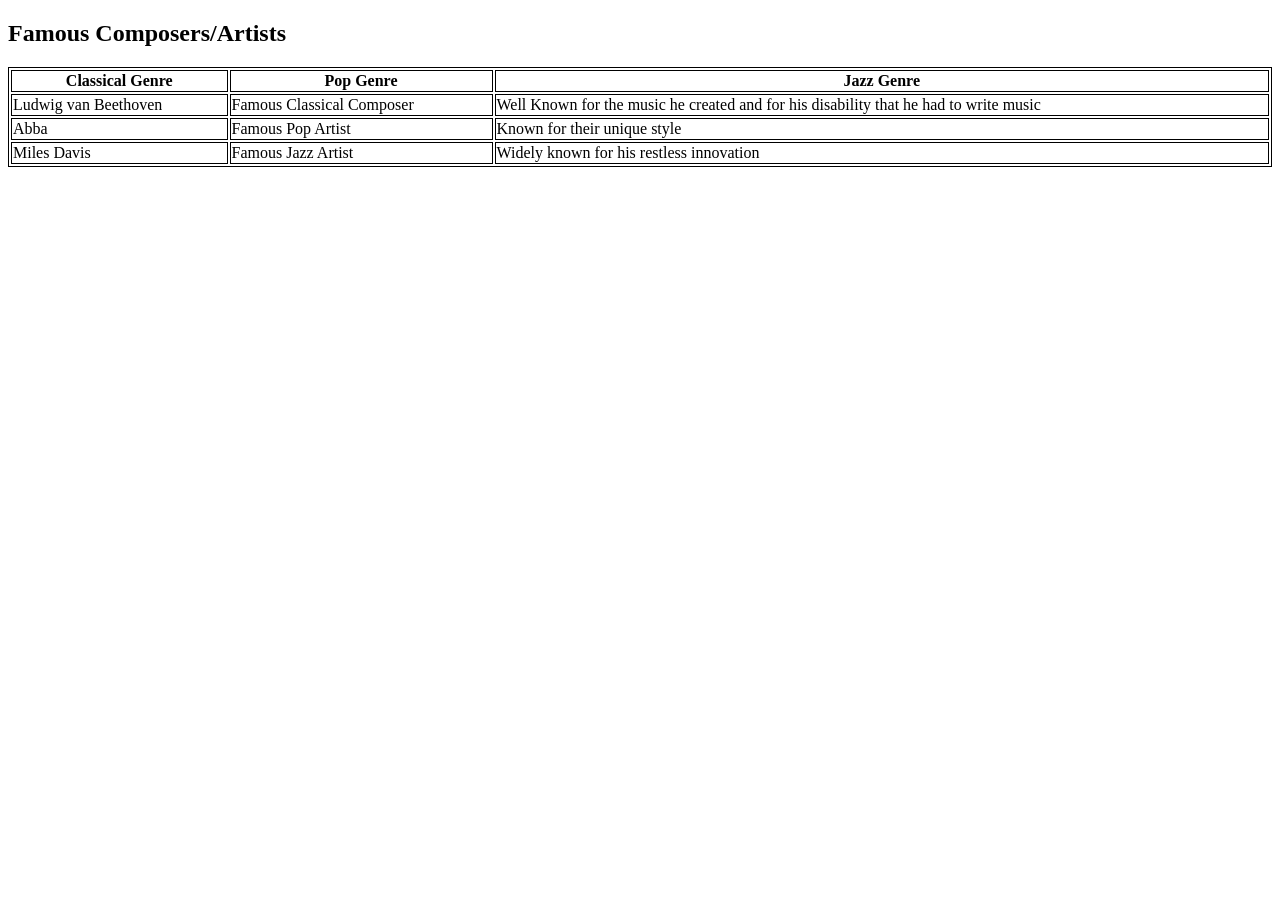
==== All about the Composers and Artists.HTML @ 1603a366 "intial push" ====
<!DOCTYPE html>
<html>
<style>
table, th, td {
  border: 1px solid black;
}
</style>
</head>
<body>

<h2>Famous Composers/Artists</h2>
<table style="width:100%">
     <script src="script.js" defer></script>
    <link rel="stylesheet" href="styles.css">
    <tr>
        <th>Classical Genre</th>
        <th>Pop Genre</th>
        <th>Jazz Genre</th>
    </tr>
    <tr>
        <td>Ludwig van Beethoven</td>
        <td>Famous Classical Composer</td>
        <td>Well Known for the music he created and for his disability that he had to write music</td>
    </tr>
    <tr>
        <td>Abba</td>
        <td>Famous Pop Artist</td>
        <td>Known for their unique style</td>
    </tr>
    <tr>
        <td>Miles Davis</td>
        <td>Famous Jazz Artist</td>
        <td>Widely known for his restless innovation
    </tr>
</table>
</body>
</html>
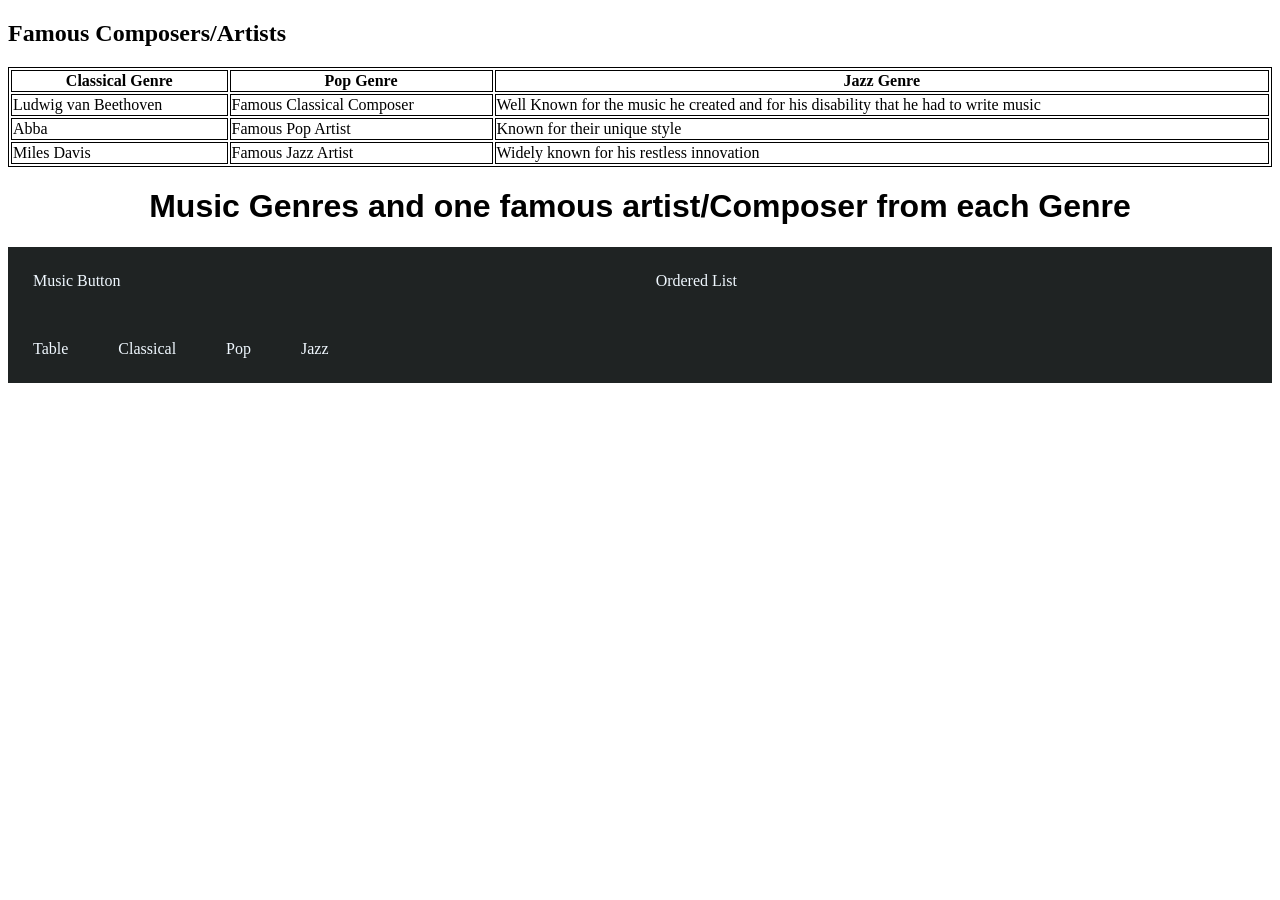
==== commit 78ac411b: "initial push" ====
--- a/All about the Composers and Artists.HTML
+++ b/All about the Composers and Artists.HTML
@@ -34,4 +34,17 @@
     </tr>
 </table>
 </body>
+<h1>Music Genres and one famous artist/Composer from each Genre</h1>
+<link rel="stylesheet" href="Style.css">
+<body>
+<nav class="navbar">
+<ul>
+<li><a href="Music_button.html">Music Button</a></li>
+</li><a href="OrderedHTML.html">Ordered List</a></li>
+<li><a href="All about the Composers and Artists.HTML">Table</a></li>
+<li><a href="Classical.html">Classical</a></li>
+<li><a href="pop.html">Pop</a></li>
+<li><a href="Jazz.html">Jazz</a></li>
+<ul>
+</nav>
 </html>
--- a/Style.css
+++ b/Style.css
@@ -0,0 +1,27 @@
+h1{
+    text-align: center;
+    font-family: 'Fantasy', sans-serif;
+}
+
+.navbar ul{
+    list-style-type: none;
+    background-color:rgb(31, 35, 35);
+    overflow:hidden;
+    margin: 0px;
+    padding: 0px;
+}
+.navbar a{
+  color:aliceblue;
+    text-decoration: none; 
+    padding:25px;
+    display: block;
+    text-align:center;
+}
+.navbar a:hover{
+    background-color: black;
+}
+.navbar li{
+    float: left;
+}
+
+
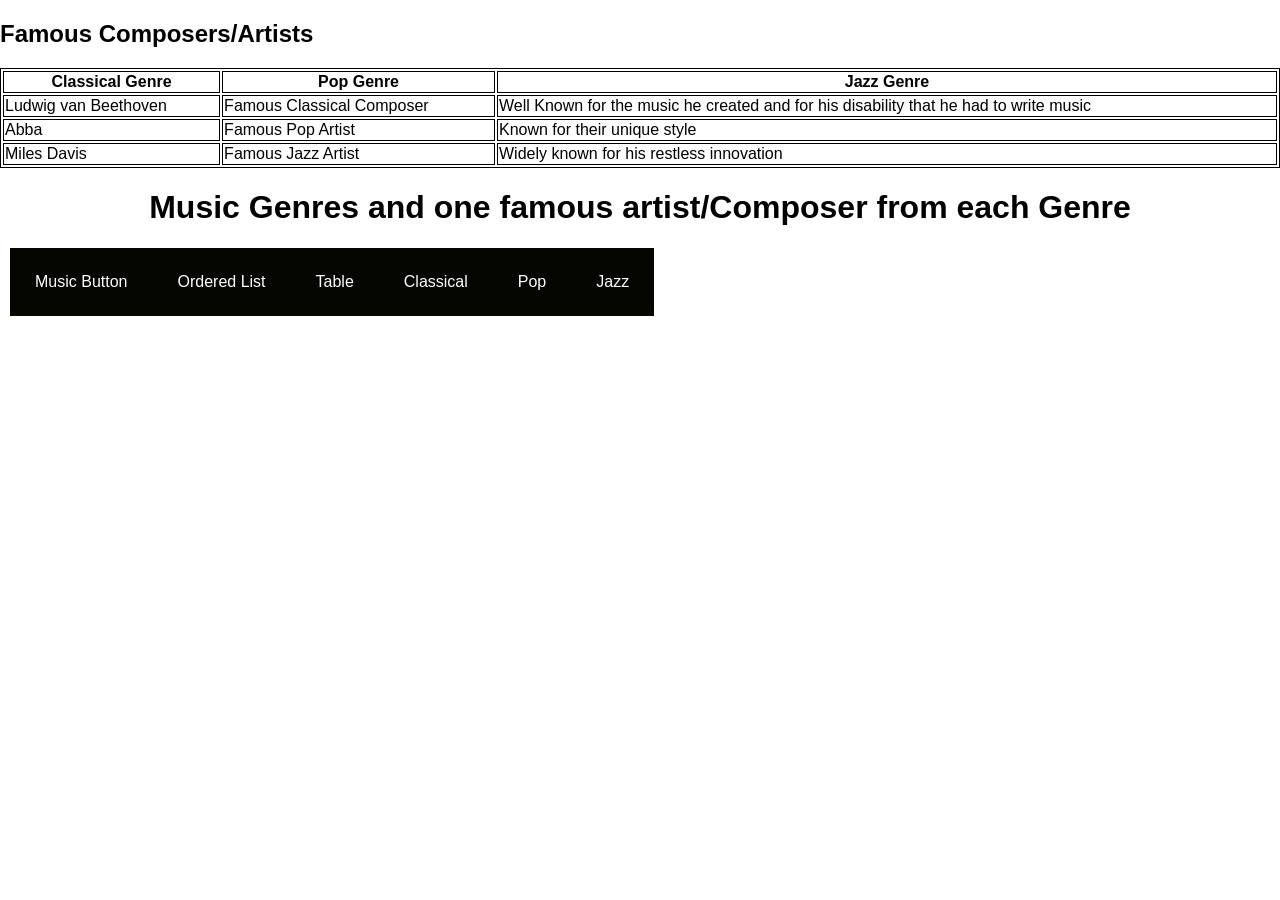
==== commit eeec2f61: "initial push" ====
--- a/All about the Composers and Artists.HTML
+++ b/All about the Composers and Artists.HTML
@@ -7,6 +7,7 @@
 </style>
 </head>
 <body>
+    
 
 <h2>Famous Composers/Artists</h2>
 <table style="width:100%">
@@ -38,13 +39,18 @@
 <link rel="stylesheet" href="Style.css">
 <body>
 <nav class="navbar">
+</style>
+</head>
+<body>
+<nav class="navbar">
 <ul>
 <li><a href="Music_button.html">Music Button</a></li>
-</li><a href="OrderedHTML.html">Ordered List</a></li>
+<li><a href="OrderedHTML.html">Ordered List</a></li>
 <li><a href="All about the Composers and Artists.HTML">Table</a></li>
 <li><a href="Classical.html">Classical</a></li>
 <li><a href="pop.html">Pop</a></li>
 <li><a href="Jazz.html">Jazz</a></li>
 <ul>
 </nav>
+</nav>
 </html>
--- a/Style.css
+++ b/Style.css
@@ -3,25 +3,132 @@
     font-family: 'Fantasy', sans-serif;
 }
 
+
 .navbar ul{
     list-style-type: none;
     background-color:rgb(31, 35, 35);
-    overflow:hidden;
-    margin: 0px;
+    margin: 10px;
     padding: 0px;
 }
 .navbar a{
-  color:aliceblue;
-    text-decoration: none; 
-    padding:25px;
+  color:white;
+    text-decoration:none; 
+    padding: 25px;
     display: block;
-    text-align:center;
-}
+    text-align: center;
+    background-color: rgb(5, 6, 0);
+
+    }
+
 .navbar a:hover{
     background-color: black;
 }
 .navbar li{
     float: left;
 }
+.navbarT{
+    background-image: linear-gradient(to bottom, rgb(0, 38, 255), rgb(0, 217, 255));
+padding: 40px;
+margin: 0px;
+letter-spacing: 2px;
+color: black;
+text-shadow: 0px 3px 1px black;
 
+font-family: Impact, Haettenschweiler, 'Arial Narrow Bold', sans-serif;
+}
+*{box-sizing: border-box}
+body {font-family: Verdana, sans-serif; margin:0}
+.mySlides {display: none}
+img {vertical-align: middle;}
 
+/* Slideshow container */
+.slideshow-container {
+  max-width: 1000px;
+  position: relative;
+  margin: auto;
+}
+
+/* Next & previous buttons */
+.prev, .next {
+  cursor: pointer;
+  position: absolute;
+  top: 50%;
+  width: auto;
+  padding: 16px;
+  margin-top: 22px;
+  color: white;
+  font-weight: bold;
+  font-size: 18px;
+  transition: 0.6s ease;
+  border-radius: 0 3px 3px 0;
+  user-select: none;
+}
+
+/* Position the "next button" to the right */
+.next {
+  right: 0;
+  border-radius: 3px 0 0 3px;
+}
+
+/* On hover, add a black background color with a little bit see-through */
+.prev:hover, .next:hover {
+  background-color: rgba(0,0,0,0.8);
+}
+
+/* Caption text */
+.text {
+  color: #f2f2f2;
+  font-size: 15px;
+  padding: 8px 12px;
+  position: absolute;
+  bottom: 5px;
+  width: 100%;
+  text-align: center;
+}
+
+/* Number text (1/3 etc) */
+.numbertext {
+  color: #f2f2f2;
+  font-size: 12px;
+  padding: 5px 10px;
+  position: absolute;
+  top: 0;
+}
+
+/* The dots/bullets/indicators */
+.dot {
+  cursor: pointer;
+  height: 10px;
+  width: 15px;
+  margin: 0 2px;
+  background-color: #bbb;
+  border-radius: 50%;
+  display: inline-block;
+  transition: background-color 0.6s ease;
+}
+
+.active, .dot:hover {
+  background-color: #717171;
+}
+
+/* Fading animation */
+.fade {
+  animation-name: fade;
+  animation-duration: 1.5s;
+}
+
+@keyframes fade {
+  from {opacity: .4} 
+  to {opacity: 1}
+}
+.music1{
+    text-align: center;
+}
+
+/* On smaller screens, decrease text size */
+@media only screen and (max-width: 300px) {
+  .prev, .next,.text {font-size: 11px}
+}
+.music1 {
+  height: 200px;
+}
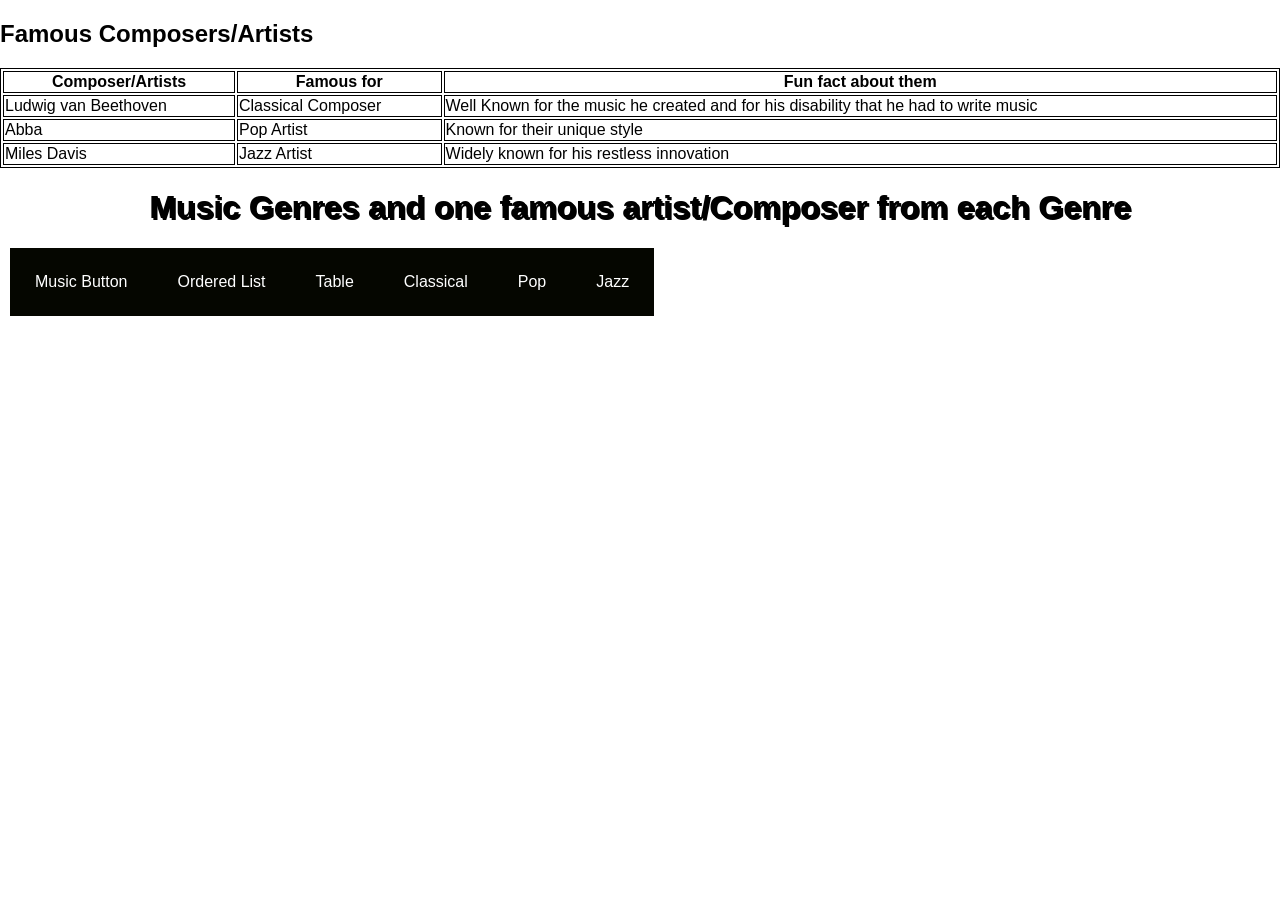
==== commit 0099a9a9: "intial push" ====
--- a/All about the Composers and Artists.HTML
+++ b/All about the Composers and Artists.HTML
@@ -14,23 +14,23 @@
      <script src="script.js" defer></script>
     <link rel="stylesheet" href="styles.css">
     <tr>
-        <th>Classical Genre</th>
-        <th>Pop Genre</th>
-        <th>Jazz Genre</th>
+        <th>Composer/Artists</th>
+        <th>Famous for </th>
+        <th>Fun fact about them</th>
     </tr>
     <tr>
         <td>Ludwig van Beethoven</td>
-        <td>Famous Classical Composer</td>
+        <td>Classical Composer</td>
         <td>Well Known for the music he created and for his disability that he had to write music</td>
     </tr>
     <tr>
         <td>Abba</td>
-        <td>Famous Pop Artist</td>
+        <td> Pop Artist</td>
         <td>Known for their unique style</td>
     </tr>
     <tr>
         <td>Miles Davis</td>
-        <td>Famous Jazz Artist</td>
+        <td> Jazz Artist</td>
         <td>Widely known for his restless innovation
     </tr>
 </table>
--- a/Style.css
+++ b/Style.css
@@ -1,6 +1,7 @@
 h1{
     text-align: center;
     font-family: 'Fantasy', sans-serif;
+     text-shadow: 2px 2px;
 }
 
 
@@ -131,4 +132,18 @@
 }
 .music1 {
   height: 200px;
-}+  width: 200px;
+  border-radius: 50%;
+  background-color: rgb(0, 255, 255);
+  display: inline-block;
+  margin: 20px;
+  text-align: center;
+  line-height: 200px;
+  font-size: 20px;
+  color: black;
+  font-family: 'Arial Black', Gadget, sans-serif;
+  text-shadow: 2px 2px 4px #000000;
+}
+
+
+
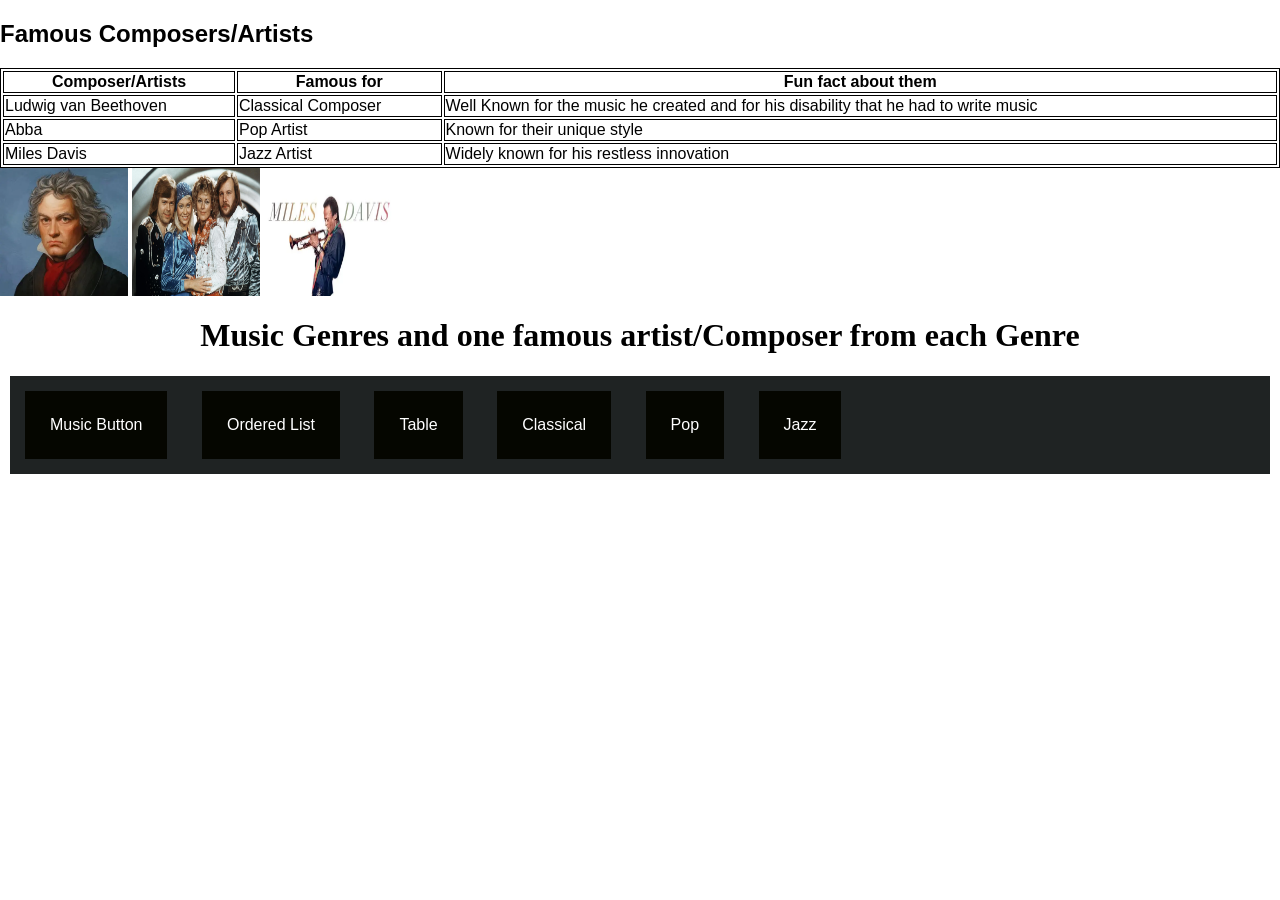
==== commit 8524228e: "final push" ====
--- a/All about the Composers and Artists.HTML
+++ b/All about the Composers and Artists.HTML
@@ -35,6 +35,9 @@
     </tr>
 </table>
 </body>
+<img src= "Beethoven.jpg"alt="Beethoven" style="width:128px;height:128px;">
+<img src= "abba.jpg"alt="Abba" style="width:128px;height:128px;">
+<img src= "Miles Davis.jpg"alt="Miles Davis" style="width:128px;height:128px;">
 <h1>Music Genres and one famous artist/Composer from each Genre</h1>
 <link rel="stylesheet" href="Style.css">
 <body>
--- a/Style.css
+++ b/Style.css
@@ -1,7 +1,12 @@
 h1{
     text-align: center;
-    font-family: 'Fantasy', sans-serif;
-     text-shadow: 2px 2px;
+    font-family: 'Sans-serif';
+    color: black;
+}
+p{
+    text-align: center;
+    font-family: 'Times New Roman';
+    color: black;
 }
 
 
@@ -25,7 +30,9 @@
     background-color: black;
 }
 .navbar li{
-    float: left;
+  display: inline-block;
+    float:none;
+    padding:15px;
 }
 .navbarT{
     background-image: linear-gradient(to bottom, rgb(0, 38, 255), rgb(0, 217, 255));
@@ -144,6 +151,28 @@
   font-family: 'Arial Black', Gadget, sans-serif;
   text-shadow: 2px 2px 4px #000000;
 }
+OrderedHTML.html{
+  width: 100px;
+  height: 500px;
+}
 
 
 
+.slides {
+  width: 100px;
+  height: 500px;
+}
+.background {
+   background-color: rgb(226, 255, 255);
+   width: 100%;
+   height: 100%;
+   position: fixed;
+   top: 0;
+   left: 0;
+   z-index: -1; 
+   border-radius: 0px;
+   border-width: 0px;
+   border-color: black;
+   border-style: solid;
+}
+ 
